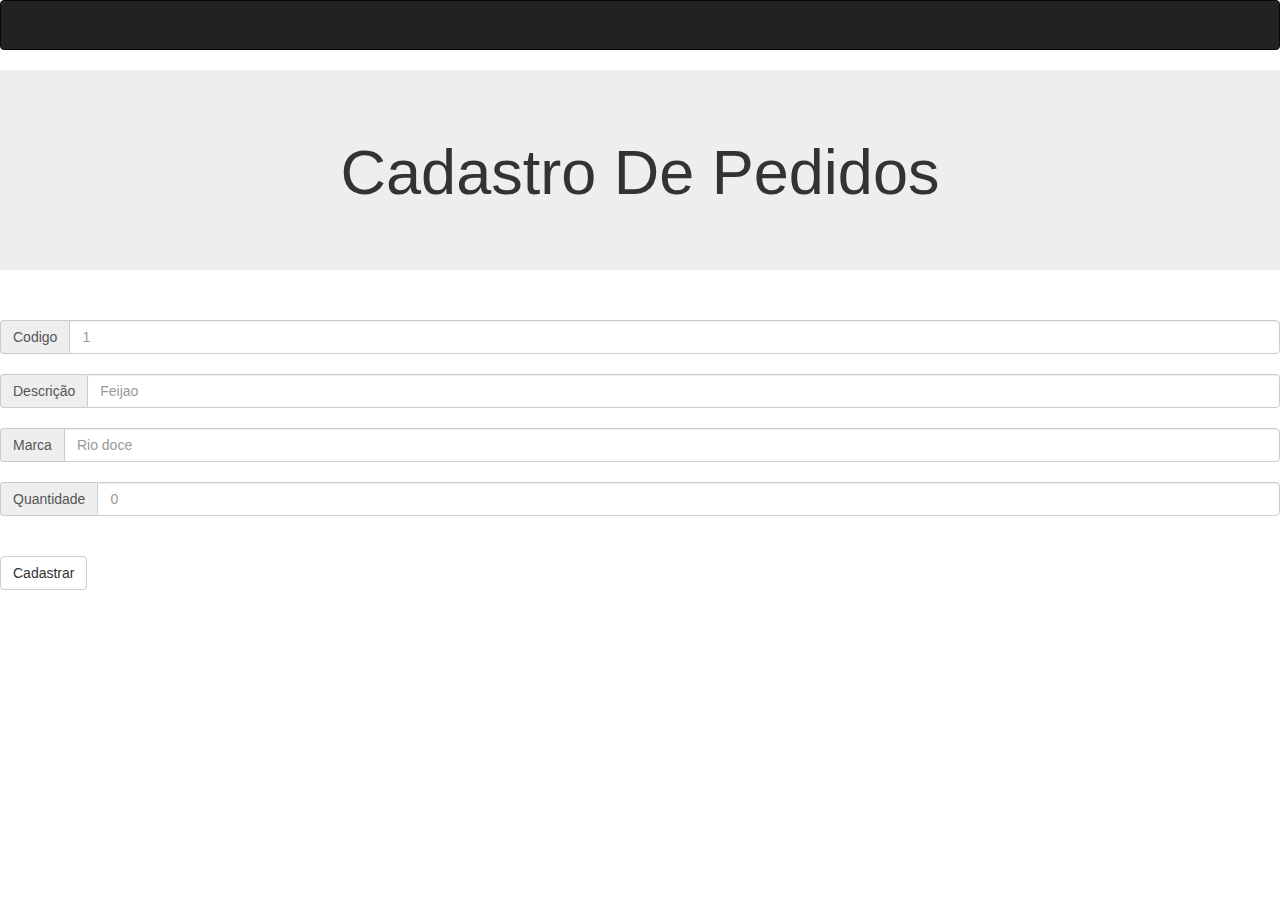
==== src/main/webapp/index.html @ 9949b62d "Criação de uma webservice para que seja possivel o uso com mais de um tipo de cliente." ====
<!DOCTYPE html>
<html lang="en">
    <head>
        <meta charset="utf-8">
        <meta http-equiv="X-UA-Compatible" content="IE=edge">
        <meta name="viewport" content="width=device-width, initial-scale=1">
        <!-- The above 3 meta tags *must* come first in the head; any other head content must come *after* these tags -->
        <title>Cadastro De Pedidos</title>

        <!-- Bootstrap -->
        <link href="css/bootstrap.min.css" rel="stylesheet">

        <!-- HTML5 shim and Respond.js for IE8 support of HTML5 elements and media queries -->
        <!-- WARNING: Respond.js doesn't work if you view the page via file:// -->
        <!--[if lt IE 9]>
          <script src="https://oss.maxcdn.com/html5shiv/3.7.3/html5shiv.min.js"></script>
          <script src="https://oss.maxcdn.com/respond/1.4.2/respond.min.js"></script>
        <![endif]-->
    </head>
    <body>
        <nav class="navbar navbar-inverse">

        </nav>
        <div class="jumbotron">
            <h1>
                <center>
                    Cadastro De Pedidos
                </center> 
            </h1>
            <p></p>

        </div>
        <br>

        <form method="post" action="CodServidor">
            <div class="input-group">
                <span class="input-group-addon" id="basic-addon1" >Codigo</span>
                <input id="codigo" type="text" class="form-control" name="codigo"  placeholder="1" required="required" aria-describedby="basic-addon1">
            </div>
            <br> 
            <div class="input-group">
                <span class="input-group-addon" id="basic-addon1" >Descrição</span>
                <input id="descricao" type="text" class="form-control" name="descricao"  placeholder="Feijao" required="required" aria-describedby="basic-addon1">
            </div>
            <br>
            <div class="input-group">
                <span class="input-group-addon" id="basic-addon1">Marca</span>
                <input id="marca" type="text" class="form-control" name="marca"  placeholder="Rio doce" required="required" aria-describedby="basic-addon1">
            </div>
            <br>
            <div class="input-group">
                <span class="input-group-addon" id="basic-addon1">Quantidade</span>
                <input id="quantidade" type="text" class="form-control" name="quantidade"  placeholder="0" required="required" aria-describedby="basic-addon1">
            </div>
            <br>
            <br>

            <script>
                function showAlert() {
                    if ($("#myAlert").find("div#myAlert2").length === 0) {
                        $("#myAlert").append("<div class='alert alert-success alert-dismissable' id='myAlert2'> <button type='button' class='close' data-dismiss='alert'  aria-hidden='true'>&times;</button> Pedido Cadastrado Com Sucesso!!!</div>");
                    }
                    $("#myAlert").css("display", "");
                }
                function verifica() {

                    var x1 = document.getElementById("codigo").value !== "";
                    var x2 = document.getElementById("descricao").value !== "";
                    var x3 = document.getElementById("marca").value !== "";
                    var x4 = document.getElementById("quantidade").value !== "";
                    var result = x1 && x2 && x3 && x4;
                    if (result) {
                        showAlert();
                    }
                }
            </script>
            <button type="submit" class="btn btn-default" onclick="verifica()">Cadastrar</button>
 
            
            <div class="container" style="display:none;" id="myAlert">
  
                <div class="alert alert-success alert-dismissable" id="myAlert2">
                    <button type="button" class="close" data-dismiss="alert" aria-hidden="true">&times;</button>
                    <br>
                    <br>
                    Pedido Cadastrado Com sucesso!!!
                </div>
            </div>

            <!-- jQuery (necessary for Bootstrap's JavaScript plugins) -->
            <script src="https://ajax.googleapis.com/ajax/libs/jquery/1.12.4/jquery.min.js"></script>
            <!-- Include all compiled plugins (below), or include individual files as needed -->
            <script src="js/bootstrap.min.js"></script>


        </form>
        <br>
        <br>
    </body>
</html>
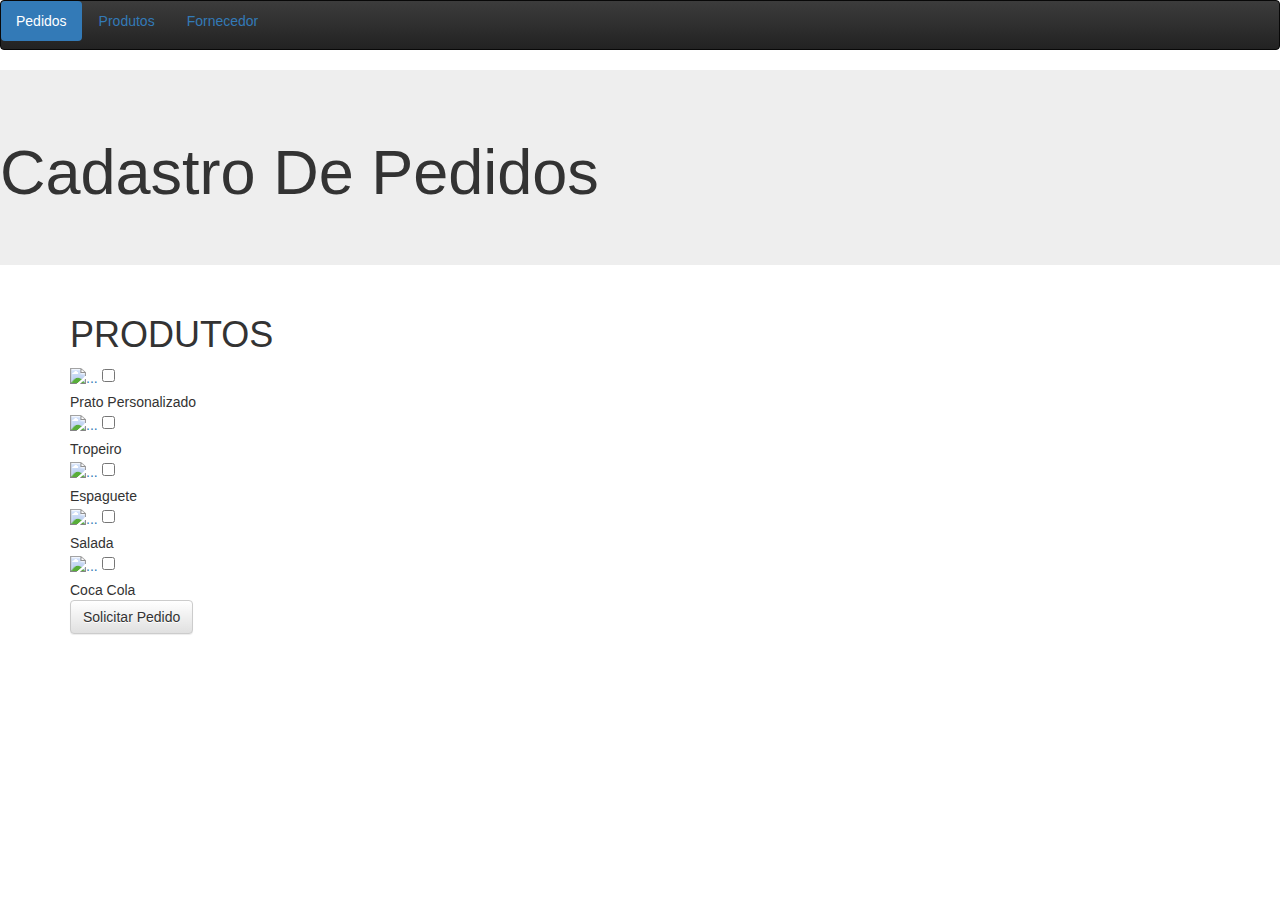
==== commit 700b5b1c: "Atualização do front-end e back-end" ====
--- a/src/main/webapp/index.html
+++ b/src/main/webapp/index.html
@@ -1,100 +1,72 @@
 <!DOCTYPE html>
-<html lang="en">
+<html lang="utf-8">
     <head>
         <meta charset="utf-8">
         <meta http-equiv="X-UA-Compatible" content="IE=edge">
         <meta name="viewport" content="width=device-width, initial-scale=1">
-        <!-- The above 3 meta tags *must* come first in the head; any other head content must come *after* these tags -->
+        
+        <script src="https://ajax.googleapis.com/ajax/libs/jquery/1.12.4/jquery.min.js"></script>
+        <script src="js/funcoes.js"></script>
+        <link href="css/bootstrap.min.css" rel="stylesheet">
+        <link href="css/bootstrap.css" rel="stylesheet">
+        <link href="css/bootstrap-theme.css" rel="stylesheet">
+        <link href="css/estilo.css" rel="stylesheet">
+        
         <title>Cadastro De Pedidos</title>
 
-        <!-- Bootstrap -->
-        <link href="css/bootstrap.min.css" rel="stylesheet">
-
-        <!-- HTML5 shim and Respond.js for IE8 support of HTML5 elements and media queries -->
-        <!-- WARNING: Respond.js doesn't work if you view the page via file:// -->
-        <!--[if lt IE 9]>
-          <script src="https://oss.maxcdn.com/html5shiv/3.7.3/html5shiv.min.js"></script>
-          <script src="https://oss.maxcdn.com/respond/1.4.2/respond.min.js"></script>
-        <![endif]-->
+        
     </head>
     <body>
         <nav class="navbar navbar-inverse">
-
+            <ul class="nav nav-pills">
+                <li role="presentation" class="active"><a href="index.html">Pedidos</a></li>
+                <li role="presentation"><a href="cadastroProdutos.html">Produtos</a></li>
+                <li role="presentation"><a href="cadastroFornecedor.html">Fornecedor</a></li>
+            </ul>
         </nav>
+        
         <div class="jumbotron">
             <h1>
-                <center>
-                    Cadastro De Pedidos
-                </center> 
+                Cadastro De Pedidos
             </h1>
-            <p></p>
+        </div>
+        <main class="imagem servicos container">
+         
+                <h1 class="bg-titulo">PRODUTOS</h1>
+                <form method="post" action="Controlador" onsubmit="mensagem();">
+                    <div class="produtos">
+                   
+                        <figure class="figure" >
+                            <a href="acesso.html"><img class="prato" src="img/prato.png" alt="..." class="img-thumbnail"></a> 
+                            <label><input type="checkbox" value="1"></label>
+                            <figcaption class="figure-caption">Prato Personalizado</figcaption>
+                        </figure>
 
-        </div>
-        <br>
+                        <figure class="figure" >
+                            <a href="acesso.html"><img class="prato" src="img/tropeiro.png" alt="..." class="img-thumbnail"></a> 
+                            <label><input type="checkbox" value="2"></label>
+                            <figcaption class="figure-caption">Tropeiro</figcaption>
+                        </figure>
 
-        <form method="post" action="CodServidor">
-            <div class="input-group">
-                <span class="input-group-addon" id="basic-addon1" >Codigo</span>
-                <input id="codigo" type="text" class="form-control" name="codigo"  placeholder="1" required="required" aria-describedby="basic-addon1">
-            </div>
-            <br> 
-            <div class="input-group">
-                <span class="input-group-addon" id="basic-addon1" >Descrição</span>
-                <input id="descricao" type="text" class="form-control" name="descricao"  placeholder="Feijao" required="required" aria-describedby="basic-addon1">
-            </div>
-            <br>
-            <div class="input-group">
-                <span class="input-group-addon" id="basic-addon1">Marca</span>
-                <input id="marca" type="text" class="form-control" name="marca"  placeholder="Rio doce" required="required" aria-describedby="basic-addon1">
-            </div>
-            <br>
-            <div class="input-group">
-                <span class="input-group-addon" id="basic-addon1">Quantidade</span>
-                <input id="quantidade" type="text" class="form-control" name="quantidade"  placeholder="0" required="required" aria-describedby="basic-addon1">
-            </div>
-            <br>
-            <br>
-
-            <script>
-                function showAlert() {
-                    if ($("#myAlert").find("div#myAlert2").length === 0) {
-                        $("#myAlert").append("<div class='alert alert-success alert-dismissable' id='myAlert2'> <button type='button' class='close' data-dismiss='alert'  aria-hidden='true'>&times;</button> Pedido Cadastrado Com Sucesso!!!</div>");
-                    }
-                    $("#myAlert").css("display", "");
-                }
-                function verifica() {
-
-                    var x1 = document.getElementById("codigo").value !== "";
-                    var x2 = document.getElementById("descricao").value !== "";
-                    var x3 = document.getElementById("marca").value !== "";
-                    var x4 = document.getElementById("quantidade").value !== "";
-                    var result = x1 && x2 && x3 && x4;
-                    if (result) {
-                        showAlert();
-                    }
-                }
-            </script>
-            <button type="submit" class="btn btn-default" onclick="verifica()">Cadastrar</button>
- 
-            
-            <div class="container" style="display:none;" id="myAlert">
-  
-                <div class="alert alert-success alert-dismissable" id="myAlert2">
-                    <button type="button" class="close" data-dismiss="alert" aria-hidden="true">&times;</button>
-                    <br>
-                    <br>
-                    Pedido Cadastrado Com sucesso!!!
-                </div>
-            </div>
-
-            <!-- jQuery (necessary for Bootstrap's JavaScript plugins) -->
-            <script src="https://ajax.googleapis.com/ajax/libs/jquery/1.12.4/jquery.min.js"></script>
-            <!-- Include all compiled plugins (below), or include individual files as needed -->
-            <script src="js/bootstrap.min.js"></script>
-
-
-        </form>
-        <br>
-        <br>
+                        <figure class="figure" >
+                            <a href="acesso.html"><img class="prato" src="img/espaguete.png" alt="..." class="img-thumbnail"></a> 
+                            <label><input type="checkbox" value="3"></label>
+                            <figcaption class="figure-caption">Espaguete</figcaption>
+                        </figure>
+                        <figure class="figure" >
+                            <a href="acesso.html"><img class="prato" src="img/salada.png" alt="..." class="img-thumbnail"></a> 
+                            <label><input type="checkbox" value="4"></label>
+                            <figcaption class="figure-caption">Salada</figcaption>
+                        </figure>
+                        
+                        <figure class="figure" >
+                            <a href="acesso.jsp"><img class="prato" src="img/refrigerante.png" alt="..." class="img-thumbnail"></a> 
+                            <label><input type="checkbox" value="5"></label>
+                            <figcaption class="figure-caption">Coca Cola</figcaption>
+                        </figure> 
+                    </div>
+                    <button type="submit" class="btn btn-default campo" onclick="verifica()">Solicitar Pedido</button>
+                </form>
+        
     </body>
 </html>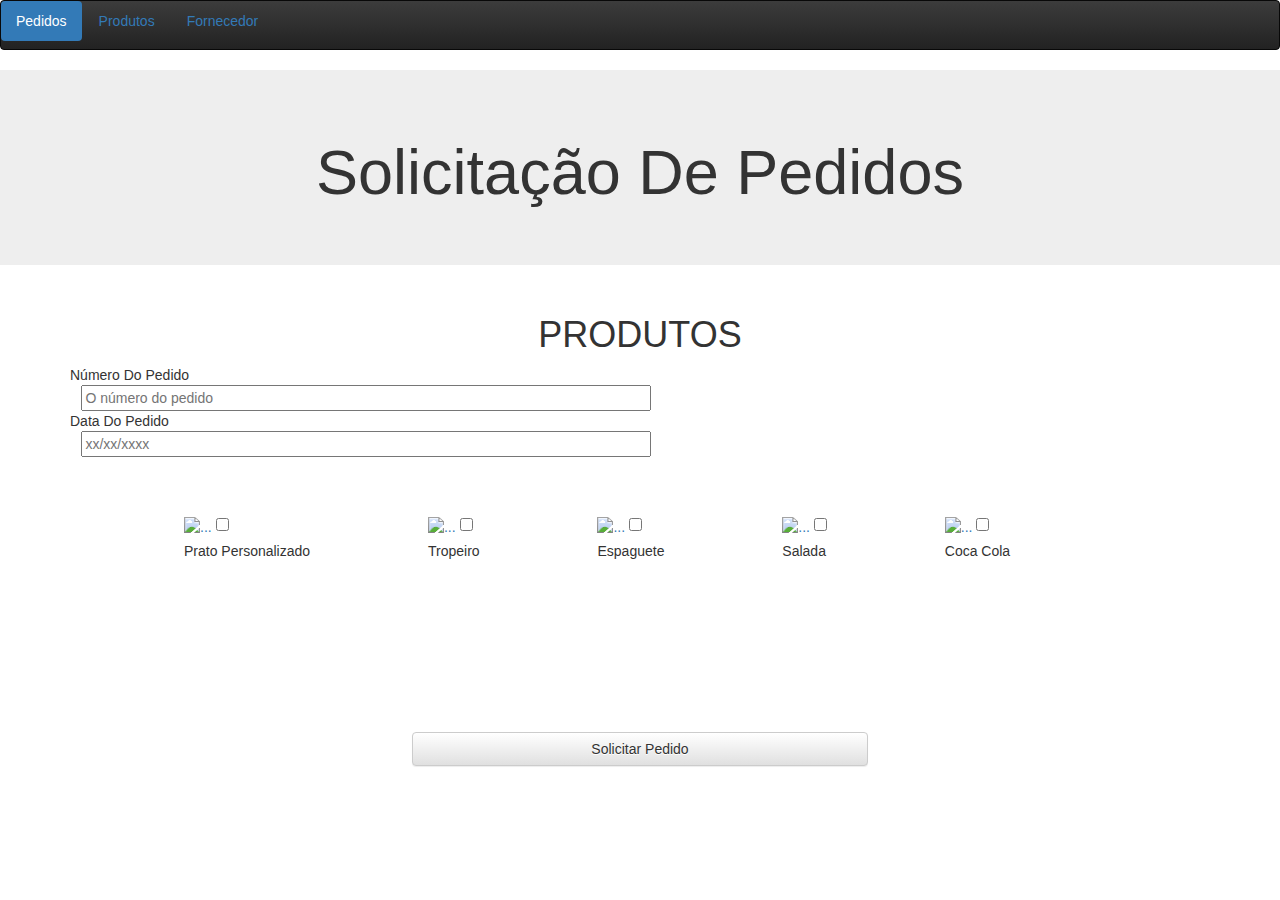
==== commit 1d74ad0b: "Ajustando o back-end e front-end" ====
--- a/src/main/webapp/index.html
+++ b/src/main/webapp/index.html
@@ -27,45 +27,53 @@
         
         <div class="jumbotron">
             <h1>
-                Cadastro De Pedidos
+                Solicitação De Pedidos
             </h1>
         </div>
         <main class="imagem servicos container">
          
                 <h1 class="bg-titulo">PRODUTOS</h1>
-                <form method="post" action="Controlador" onsubmit="mensagem();">
-                    <div class="produtos">
-                   
+                <form method="post" action="Controlador">
+                    <div class="campos">
+                        <span>Número Do Pedido<input class="campo" name="numero_pedido" type="text"  placeholder="O número do pedido"></span>
+                            <span>Data Do Pedido  <input class="campo" name="data_pedido" type="text" placeholder="xx/xx/xxxx"> </span>
+                    </div>
+                    <div class="figuras">
                         <figure class="figure" >
                             <a href="acesso.html"><img class="prato" src="img/prato.png" alt="..." class="img-thumbnail"></a> 
-                            <label><input type="checkbox" value="1"></label>
+                            <label><input name="tipo1" type="checkbox" value="1"></label>
                             <figcaption class="figure-caption">Prato Personalizado</figcaption>
                         </figure>
 
                         <figure class="figure" >
                             <a href="acesso.html"><img class="prato" src="img/tropeiro.png" alt="..." class="img-thumbnail"></a> 
-                            <label><input type="checkbox" value="2"></label>
+                            <label><input type="checkbox" name="tipo2" value="2"></label>
                             <figcaption class="figure-caption">Tropeiro</figcaption>
                         </figure>
 
                         <figure class="figure" >
                             <a href="acesso.html"><img class="prato" src="img/espaguete.png" alt="..." class="img-thumbnail"></a> 
-                            <label><input type="checkbox" value="3"></label>
+                            <label><input type="checkbox" name="tipo3" value="3"></label>
                             <figcaption class="figure-caption">Espaguete</figcaption>
                         </figure>
+
                         <figure class="figure" >
                             <a href="acesso.html"><img class="prato" src="img/salada.png" alt="..." class="img-thumbnail"></a> 
-                            <label><input type="checkbox" value="4"></label>
+                            <label><input type="checkbox" name="tipo4" value="4"></label>
                             <figcaption class="figure-caption">Salada</figcaption>
                         </figure>
-                        
+
                         <figure class="figure" >
                             <a href="acesso.jsp"><img class="prato" src="img/refrigerante.png" alt="..." class="img-thumbnail"></a> 
-                            <label><input type="checkbox" value="5"></label>
+                            <label><input type="checkbox" name="tipo5" value="5"></label>
                             <figcaption class="figure-caption">Coca Cola</figcaption>
                         </figure> 
+
+                        <input  type="text" class="oculto" name="tipo" value="pedido">
+                        <input  type="text" class="oculto" name="operacao" value="solicitacao">
+                        <button type="submit" class="btn btn-default campo1">Solicitar Pedido</button>
                     </div>
-                    <button type="submit" class="btn btn-default campo" onclick="verifica()">Solicitar Pedido</button>
+                    
                 </form>
         
     </body>
--- a/src/main/webapp/css/estilo.css
+++ b/src/main/webapp/css/estilo.css
@@ -0,0 +1,46 @@
+
+.campo{
+    display: block;
+    width: 50%;
+    margin-left: 1%;
+}
+.campos{
+    margin-bottom: 5%;
+}
+
+span input{
+    margin-left: 1%;
+    width: 200px;
+}
+
+.oculto{
+    display: none;
+}
+.campo1{
+    margin-left: 30%;
+    width: 40%;
+    margin-bottom: 5%;
+}
+input{
+    text-align: left;
+}
+span{
+    text-align: left;
+}
+figure{
+    display: inline-block;
+    margin-left: 10%;
+    margin-bottom: 10%;
+}
+
+img{
+    width:50px;
+    height: 50px;
+}
+button{
+    margin-top: 5%;
+    margin-right:90%;
+}
+h1,h2,h3{
+    text-align: center;
+}